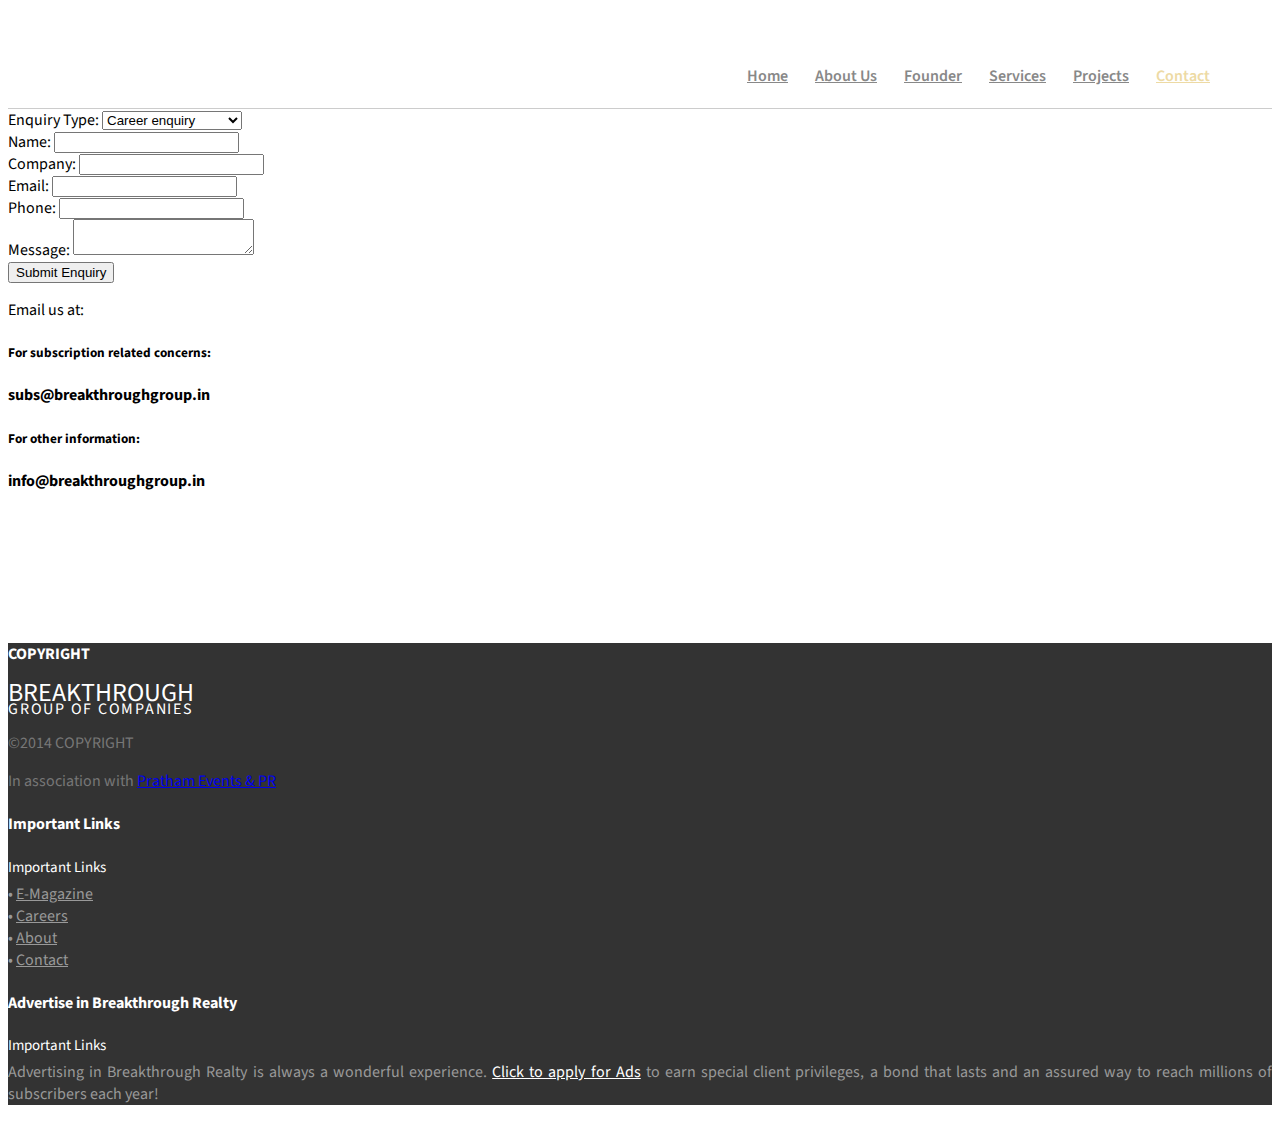
==== contact.html @ df50522a "hh" ====
<!DOCTYPE html>
<html>
    <head>
        <meta charset="utf-8">
        <meta http-equiv="X-UA-Compatible" content="IE=edge,chrome=1">
        <title></title>
        <meta name="description" content="">
        <meta name="viewport" content="width=device-width">
        <script src="https://code.jquery.com/jquery-2.1.1.min.js"></script>
        <link rel="stylesheet" href="css/bootstrap.min.css">
        <link rel="stylesheet" href="css/bootflat.min.css">
        <link rel="stylesheet" href="css/font-awesome.min.css">
        <link rel="stylesheet" href="css/style.min.css">

        <script src="https://code.jquery.com/jquery-2.1.1.min.js"></script>
        <script src="js/bootstrap.min.js"></script>
        <script src="js/main.js"></script>
        <script src="js/jquery.smooth-scroll.js"></script>
        <script src='https://www.google.com/recaptcha/api.js'></script>
    </head>
    <body>
        <div class="contact-wrapper">
            <div class="container-fluid">
                <div class="row navigation">
                    <div class="col-md-5">
                        <img src="img/BTlogo1.png" alt="" class="logo-main">
                    </div>
                    <div class="col-md-7">
                        <ul class="nav-list">
                            <li><a href="index.html">Home</a></li>
                            <li><a href="index.html#about-row">About Us</a></li>
                            <li><a href="director.html">Founder</a></li>
                            <li><a href="services.html">Services</a></li>
                            <li><a href="projects.html">Projects</a></li>
                            <li><a href="#" class="active">Contact</a></li>
                        </ul>
                    </div>
                </div>
            </div>
            <div class="container actual-contact">
                <div class="row">
                    <div class="col-md-10 col-md-offset-1">
                        <div class="col-md-7">
                            <form id="ajax-contact" method="post" action="mailing.php">
                                <div class="form-group">
                                    <label for="query">Enquiry Type:</label>
                                    <select class="form-control" id="query" name="enq">
                                        <option>Career enquiry</option>
                                        <option>Billing Enquiry</option>
                                        <option>Media Enquiry</option>
                                        <option>Partnership Enquiry</option>
                                        <option>Sales Enquiry</option>
                                        <option>Support Enquiry</option>
                                        <option>Website Enquiry</option>
                                        <option>Website Feedback</option>
                                        <option>Other</option>
                                    </select>
                                </div>
                                <div class="form-group">
                                    <label for="name">Name:</label>
                                    <input type="text" id="name" name="name" required class="form-control input-sm">
                                </div>
                                <div class="form-group">
                                    <label for="name">Company:</label>
                                    <input type="text" id="company" name="company" required class="form-control input-sm">
                                </div>
                                <div class="form-group">
                                    <label for="email">Email:</label>
                                    <input type="email" id="email" name="email" required class="form-control input-sm">
                                </div>
                                <div class="form-group">
                                    <label for="name">Phone:</label>
                                    <input type="text" id="phone" name="phone" required class="form-control input-sm">
                                </div>
                                <div class="form-group">
                                    <label for="message">Message:</label>
                                    <textarea id="message" name="message" required class="form-control input-sm"></textarea>
                                </div>
                                <div class="form-group">
                                    <div class="g-recaptcha" data-sitekey="6Le0-gATAAAAALxsFuaYwVTfLxx6v7651ByMBqq1"></div>
                                </div>
                                <div class="form-group">
                                    <button type="submit" class="btn btn-sm btn-warning">Submit Enquiry</button>
                                </div>
                            </form>
                        </div>
                        <div class="col-md-5 contact-details text-right">
                            <p class="h3 cont-header">Email us at:</p>
                            <h5 class="email-head">For subscription related concerns:</h5>
                            <h4>subs@breakthroughgroup.in</h4>
                            <h5 class="email-head">For other information:</h5>
                            <h4>info@breakthroughgroup.in</h4>
                        </div>
                    </div>
                </div>
                <div id="form-messages" style="height:30px; color:orange;" class=""></div>
            </div>
            <div class="container-fluid footer">
                <div class="container">
                    <div class="row">
                        <div class="col-md-4 copy-r">
                            <h4>copyright</h4>
                            <p class="footer-name">
                                <span class="name">breakthrough</span> <br> <span class="rest">group of companies</span>
                            </p>
                            <p style="color:#777">&copy;2014 copyright</p>
                            <p style="color:#777; text-transform: none;">In association with <a href="http://www.prtham.com">Pratham Events & PR</a></p>
                        </div>
                        <div class="col-md-4">
                            <h4>Important Links</h4>
                            <p style="margin-top:16px; font-size:15px;" class="hide" >Important Links</p>
                            <p class="links">
                                • <a href="projects.html"><span>E-Magazine</span></a> <br>
                                • <a href="contact.html"><span>Careers</span></a> <br>
                                • <a href="#about-row"><span>About</span></a> <br>
                                • <a href="contact.html"><span>Contact</span></a> <br>
                            </p>
                        </div>
                        <div class="col-md-4 misc-text">
                            <h4>Advertise in Breakthrough Realty</h4>
                            <p style="margin-top:16px; font-size:15px;" class="hide" >Important Links</p>
                            <p class="links">
                                Advertising in Breakthrough Realty is always a wonderful experience. <a href="contact.html">Click to apply for Ads</a> to earn special client privileges, a bond that lasts and an assured way to reach millions of subscribers each year!
                            </p>
                        </div>
                    </div>
                </div>
            </div>
        </div>
    </body>
</html>
---- css/style.min.css ----
@import url(http://fonts.googleapis.com/css?family=Source+Sans+Pro:300,400,600);body{font-family:'Source Sans Pro',sans-serif}.primary-color{color:#eddaa4}.primary-color-darker{color:#ceaa45}.overlay{width:100%;height:100%;background-color:rgba(4,51,0,.7)}.capitalise{text-transform:uppercase}.darker{color:#000;font-weight:600}.hideme{opacity:0}.navigation{height:100px;background-color:#fff;border-bottom:1px #ccc solid}.navigation .logo-main{margin-top:15px;margin-left:50px;width:150px}.navigation .nav-list{margin:35px 50px 0 0;float:right;text-decoration:none}.navigation .nav-list li{display:inline;margin:5px 6px;font-size:16px}.navigation .nav-list li a{font-weight:600;color:#888;padding:5px;border:1px solid #fff}.navigation .nav-list li a:hover{color:#eddaa4;border:1px solid #eddaa4;border-radius:4px}.cover-image{height:650px;background:url(../img/coverbg.jpg);background-size:cover}.cover-image .logotext{color:#fff}.logo-big{width:300px!important}.logo-subhead{margin-top:15px;color:#eddaa4;text-transform:uppercase}.caption-center{position:relative;margin-bottom:180px}.border-filler{border-bottom:3px solid #eddaa4;margin-bottom:20px}#about-row .about-head{padding-top:50px;font-weight:600}#about-row .about-head h2 .fa{font-size:22px;color:#999}#about-row .about-content{text-align:justify}.about-content::first-letter,.director-info::first-letter,.mission-content::first-letter{font-size:24px}#mission-row{text-align:justify;margin-bottom:100px}#mission-row .mission-head{margin-top:40px}#mission-row .mission-content{text-align:justify}.services-section{height:500px;background-color:#eee}.services-section .column-wrapper{margin-top:150px;text-align:justify}.services-section .column-wrapper .h-header{font-weight:600;font-size:26px}.services-section .column-wrapper .fa{font-size:80px;margin-bottom:20px;color:#666}.magazine-section{margin-top:100px}.magazine-section .magazine-content{text-align:justify}.magazine-section .magazine-content h2,.magazine-section .magazine-content h3{margin-top:0}.magazine-section .magazine-content h2 .fa,.magazine-section .magazine-content h3 .fa{font-size:22px;color:#999}.magazine-section .magazine-content h2{margin-top:-10px}.magazine-section .magazine-content .edition-link:hover{color:#eddaa4}.footer{background-color:#333;margin-top:100px;color:#fff}.footer .copy-r{text-transform:uppercase}.footer .copy-r .footer-name{line-height:13px}.footer .copy-r .footer-name .name{font-size:26px}.footer .copy-r .footer-name .rest{font-size:16px;letter-spacing:1.75px}.footer .links{margin-top:-10px}.footer .links,.footer .links a{color:#999}.footer .links a:hover{color:#eddaa4}.footer .misc-text{text-align:justify}.footer .misc-text a{color:#fff}.footer .misc-text a:hover{color:#eddaa4}.active{color:#eddaa4!important}.carousel .carousel-control{visibility:hidden}section{position:relative;text-align:center}section::after,section::before{position:absolute;content:'';pointer-events:none}.ss-style-triangles::after,.ss-style-triangles::before{left:50%;width:100px;height:100px;-webkit-transform:translateX(-50%) rotate(45deg);transform:translateX(-50%) rotate(45deg)}.ss-style-triangles::before{top:-50px;background:#fff}
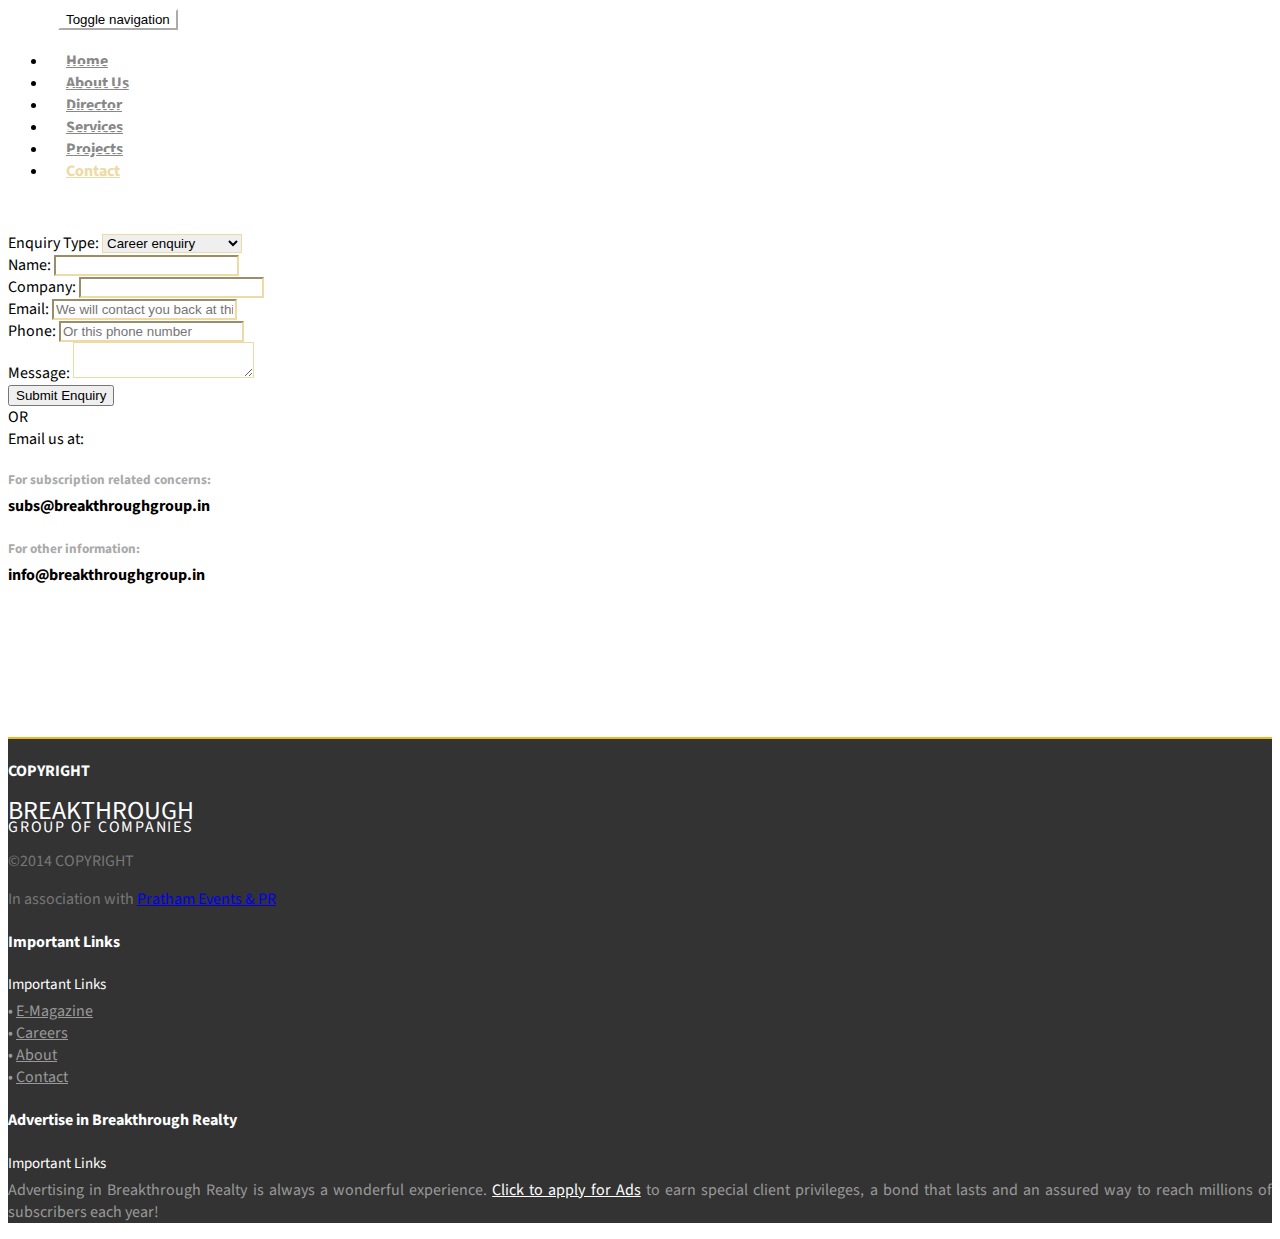
==== commit e72a765a: "123" ====
--- a/contact.html
+++ b/contact.html
@@ -20,28 +20,37 @@
     </head>
     <body>
         <div class="contact-wrapper">
-            <div class="container-fluid">
-                <div class="row navigation">
-                    <div class="col-md-5">
-                        <img src="img/BTlogo1.png" alt="" class="logo-main">
+            <nav class="navbar navbar-default">
+                <div class="container-fluid">
+                    <!-- Brand and toggle get grouped for better mobile display -->
+                    <div class="navbar-header">
+                        <button type="button" class="navbar-toggle collapsed" data-toggle="collapse" data-target="#bs-example-navbar-collapse-1">
+                            <span class="sr-only">Toggle navigation</span>
+                            <span class="icon-bar"></span>
+                            <span class="icon-bar"></span>
+                            <span class="icon-bar"></span>
+                        </button>
+                        <a class="navbar-brand" href="index.html"><img src="img/BTlogo1.png" alt=""></a>
                     </div>
-                    <div class="col-md-7">
-                        <ul class="nav-list">
+
+                    <!-- Collect the nav links, forms, and other content for toggling -->
+                    <div class="collapse navbar-collapse" id="bs-example-navbar-collapse-1">
+                        <ul class="nav navbar-nav navbar-right">
                             <li><a href="index.html">Home</a></li>
                             <li><a href="index.html#about-row">About Us</a></li>
-                            <li><a href="director.html">Founder</a></li>
+                            <li><a href="director.html">Director</a></li>
                             <li><a href="services.html">Services</a></li>
                             <li><a href="projects.html">Projects</a></li>
                             <li><a href="#" class="active">Contact</a></li>
                         </ul>
-                    </div>
-                </div>
-            </div>
+                    </div><!-- /.navbar-collapse -->
+                </div><!-- /.container-fluid -->
+            </nav>
             <div class="container actual-contact">
                 <div class="row">
                     <div class="col-md-10 col-md-offset-1">
                         <div class="col-md-7">
-                            <form id="ajax-contact" method="post" action="mailing.php">
+                            <form id="ajax-contact" method="post" action="mail.php">
                                 <div class="form-group">
                                     <label for="query">Enquiry Type:</label>
                                     <select class="form-control" id="query" name="enq">
@@ -53,7 +62,7 @@
                                         <option>Support Enquiry</option>
                                         <option>Website Enquiry</option>
                                         <option>Website Feedback</option>
-                                        <option>Other</option>
+                                        <option>Other Enquiry</option>
                                     </select>
                                 </div>
                                 <div class="form-group">
@@ -66,11 +75,11 @@
                                 </div>
                                 <div class="form-group">
                                     <label for="email">Email:</label>
-                                    <input type="email" id="email" name="email" required class="form-control input-sm">
+                                    <input type="email" id="email" name="email" required class="form-control input-sm" placeholder="We will contact you back at this email">
                                 </div>
                                 <div class="form-group">
                                     <label for="name">Phone:</label>
-                                    <input type="text" id="phone" name="phone" required class="form-control input-sm">
+                                    <input type="text" id="phone" name="phone" required class="form-control input-sm" placeholder="Or this phone number">
                                 </div>
                                 <div class="form-group">
                                     <label for="message">Message:</label>
@@ -85,6 +94,7 @@
                             </form>
                         </div>
                         <div class="col-md-5 contact-details text-right">
+                            <p class="h3 cont-header visible-sm visible-xs">OR</p>
                             <p class="h3 cont-header">Email us at:</p>
                             <h5 class="email-head">For subscription related concerns:</h5>
                             <h4>subs@breakthroughgroup.in</h4>
@@ -93,7 +103,7 @@
                         </div>
                     </div>
                 </div>
-                <div id="form-messages" style="height:30px; color:orange;" class=""></div>
+                <div id="form-messages" style="height:30px; color: #333;" class="col-md-8 col-md-push-1 h4"></div>
             </div>
             <div class="container-fluid footer">
                 <div class="container">
--- a/css/style.min.css
+++ b/css/style.min.css
@@ -1 +1 @@
-@import url(http://fonts.googleapis.com/css?family=Source+Sans+Pro:300,400,600);body{font-family:'Source Sans Pro',sans-serif}.primary-color{color:#eddaa4}.primary-color-darker{color:#ceaa45}.overlay{width:100%;height:100%;background-color:rgba(4,51,0,.7)}.capitalise{text-transform:uppercase}.darker{color:#000;font-weight:600}.hideme{opacity:0}.navigation{height:100px;background-color:#fff;border-bottom:1px #ccc solid}.navigation .logo-main{margin-top:15px;margin-left:50px;width:150px}.navigation .nav-list{margin:35px 50px 0 0;float:right;text-decoration:none}.navigation .nav-list li{display:inline;margin:5px 6px;font-size:16px}.navigation .nav-list li a{font-weight:600;color:#888;padding:5px;border:1px solid #fff}.navigation .nav-list li a:hover{color:#eddaa4;border:1px solid #eddaa4;border-radius:4px}.cover-image{height:650px;background:url(../img/coverbg.jpg);background-size:cover}.cover-image .logotext{color:#fff}.logo-big{width:300px!important}.logo-subhead{margin-top:15px;color:#eddaa4;text-transform:uppercase}.caption-center{position:relative;margin-bottom:180px}.border-filler{border-bottom:3px solid #eddaa4;margin-bottom:20px}#about-row .about-head{padding-top:50px;font-weight:600}#about-row .about-head h2 .fa{font-size:22px;color:#999}#about-row .about-content{text-align:justify}.about-content::first-letter,.director-info::first-letter,.mission-content::first-letter{font-size:24px}#mission-row{text-align:justify;margin-bottom:100px}#mission-row .mission-head{margin-top:40px}#mission-row .mission-content{text-align:justify}.services-section{height:500px;background-color:#eee}.services-section .column-wrapper{margin-top:150px;text-align:justify}.services-section .column-wrapper .h-header{font-weight:600;font-size:26px}.services-section .column-wrapper .fa{font-size:80px;margin-bottom:20px;color:#666}.magazine-section{margin-top:100px}.magazine-section .magazine-content{text-align:justify}.magazine-section .magazine-content h2,.magazine-section .magazine-content h3{margin-top:0}.magazine-section .magazine-content h2 .fa,.magazine-section .magazine-content h3 .fa{font-size:22px;color:#999}.magazine-section .magazine-content h2{margin-top:-10px}.magazine-section .magazine-content .edition-link:hover{color:#eddaa4}.footer{background-color:#333;margin-top:100px;color:#fff}.footer .copy-r{text-transform:uppercase}.footer .copy-r .footer-name{line-height:13px}.footer .copy-r .footer-name .name{font-size:26px}.footer .copy-r .footer-name .rest{font-size:16px;letter-spacing:1.75px}.footer .links{margin-top:-10px}.footer .links,.footer .links a{color:#999}.footer .links a:hover{color:#eddaa4}.footer .misc-text{text-align:justify}.footer .misc-text a{color:#fff}.footer .misc-text a:hover{color:#eddaa4}.active{color:#eddaa4!important}.carousel .carousel-control{visibility:hidden}section{position:relative;text-align:center}section::after,section::before{position:absolute;content:'';pointer-events:none}.ss-style-triangles::after,.ss-style-triangles::before{left:50%;width:100px;height:100px;-webkit-transform:translateX(-50%) rotate(45deg);transform:translateX(-50%) rotate(45deg)}.ss-style-triangles::before{top:-50px;background:#fff}
+@import url(http://fonts.googleapis.com/css?family=Source+Sans+Pro:300,400,600);@media (min-width:1200px){.navbar-header{margin-left:50px!important}}@media (min-width:768px) and (max-width:979px){.contact-details{text-align:center;padding-top:50px;margin-top:50px;border-top:2px solid #999}}@media (max-width:767px){.contact-details{text-align:center;padding-top:50px;margin-top:50px;border-top:2px solid #999}}@media (max-width:480px){.magazine-content{margin-top:20px}h2,h3{text-align:center}h2{font-size:36px}.border-filler,.dir-img img{display:block;margin:0 auto}.contact-details{text-align:center;padding-top:50px;margin-top:50px;border-top:2px solid #999}}body{font-family:'Source Sans Pro',sans-serif}.primary-color{color:#eddaa4}.primary-color-darker{color:#ceaa45}.overlay{width:100%;height:100%;background-color:rgba(4,51,0,.7)}.capitalise{text-transform:uppercase}.darker{color:#000;font-weight:600}.hideme{opacity:0}.navigation{height:100px;background-color:#fff;border-bottom:1px #ccc solid}.navigation .logo-main{margin-top:15px;margin-left:50px;width:150px}.navigation .nav-list{margin:35px 50px 0 0;float:right;text-decoration:none}.navigation .nav-list li{display:inline;margin:5px 6px;font-size:16px}.navigation .nav-list li a{font-weight:600;color:#888;padding:5px;border:1px solid #fff}.navigation .nav-list li a:hover{color:#eddaa4;border:1px solid #eddaa4;border-radius:4px}.navbar-default a:visited{color:none!important;background-color:none!important}.navbar .navbar-header button,.navbar-default .navbar-nav>.open>a,.navbar-default .navbar-nav>.open>a:focus,.navbar-default .navbar-nav>.open>a:hover{background-color:#fff}.navbar-default,.navbar-default .navbar-collapse,.navbar-default .navbar-toggle,.navbar-default .navbar-toggle:hover,.navbar-header{background-color:#fff;border-color:#fff;z-index:999}.navbar-default .navbar-nav>li>a,.navbar-default .navbar-text{color:#888}.navbar-collapse .navbar-nav>.active>a:hover,.navbar-default .navbar-nav a:active,.navbar-default .navbar-nav>.active>a,.navbar-default .navbar-nav>.active>a:focus{color:#eddaa4;background-color:transparent}.navbar-default .navbar-nav>li>a:hover{color:#eddaa4;background-color:transparent;border:1px solid #eddaa4}.navbar-brand img{width:150px}.navbar{margin-bottom:0;min-height:100px}.navbar .container{min-height:100px;height:100%}.navbar .navbar-collapse{min-height:100px}.navbar .navbar-nav{margin-right:20px;margin-top:20px}.navbar-default .navbar-nav a{font-weight:700;padding:7px;margin:10px;border:1px solid #fff;border-radius:5px;font-size:16px}.dropdown-menu li a{border:none}.navbar-default .navbar-nav>.open>a,.navbar-default .navbar-nav>.open>a:focus,.navbar-default .navbar-nav>.open>a:hover{background-color:#fff;color:#333}.cover-image{height:650px;background:url(../img/home.jpg);background-size:cover}.cover-image .logotext{color:#fff}.cover-image .logo-subhead{margin-top:15px;color:#eddaa4;text-transform:uppercase}.cover-image .logo-big{margin-top:195px;width:300px}.testim-cont{background-color:#eee}.testim-cont .testim{padding:50px 0 0}.border-filler{border-bottom:3px solid #eddaa4;margin-bottom:20px}#about-row .about-head{padding-top:50px;font-weight:600}#about-row .about-head h2 .fa{font-size:22px;color:#999}#about-row .about-content{text-align:justify}.about-content::first-letter,.director-info::first-letter,.mission-content::first-letter{font-size:24px}#mission-row{text-align:justify;margin-bottom:100px}#mission-row .mission-head{margin-top:40px}#mission-row .mission-content{text-align:justify}.preface{margin-top:90px;margin-bottom:50px;text-align:center;font-size:18px;color:#333}.services-section{background-color:#fff}.services-section .column-wrapper{text-align:justify}.services-section .column-wrapper .h-header{font-weight:600;font-size:26px}.services-section .column-wrapper .fa{font-size:80px;margin-bottom:20px;color:#666}.services-section .column-wrapper .services-header{margin-top:20px}.services-section .column-wrapper .services-content{margin-bottom:30px}.magazine-section{margin-top:100px;margin-bottom:100px}.magazine-section .magazine-content{text-align:justify}.magazine-section .magazine-content h2,.magazine-section .magazine-content h3{margin-top:0}.magazine-section .magazine-content h2 .fa,.magazine-section .magazine-content h3 .fa{font-size:22px;color:#999}.magazine-section .magazine-content h2{margin-top:-10px}.magazine-section .magazine-content .edition-link:hover{color:#eddaa4}.contact-wrapper .form-control{border-color:#eddaa4}.contact-wrapper .actual-contact{margin-top:50px}.contact-wrapper .contact-details .cont-header{margin:0}.contact-wrapper .contact-details .email-head{color:#aaa;margin-top:20px;margin-bottom:-15px}.footer{border-top:2px solid #efb719;background-color:#333;margin-top:100px;color:#fff}.footer .copy-r{text-transform:uppercase}.footer .copy-r .footer-name{line-height:13px}.footer .copy-r .footer-name .name{font-size:26px}.footer .copy-r .footer-name .rest{font-size:16px;letter-spacing:1.75px}.footer .links{margin-top:-10px}.footer .links,.footer .links a{color:#999}.footer .links a:hover{color:#eddaa4}.footer .misc-text{text-align:justify}.footer .misc-text a{color:#fff}.footer .misc-text a:hover{color:#eddaa4}.active{color:#eddaa4!important}.carousel .carousel-control{visibility:hidden}section{position:relative;text-align:center}section::after,section::before{position:absolute;content:'';pointer-events:none}.ss-style-triangles::after,.ss-style-triangles::before{left:50%;width:100px;height:100px;-webkit-transform:translateX(-50%) rotate(45deg);transform:translateX(-50%) rotate(45deg)}.ss-style-triangles::before{top:-50px;background:#fff}
